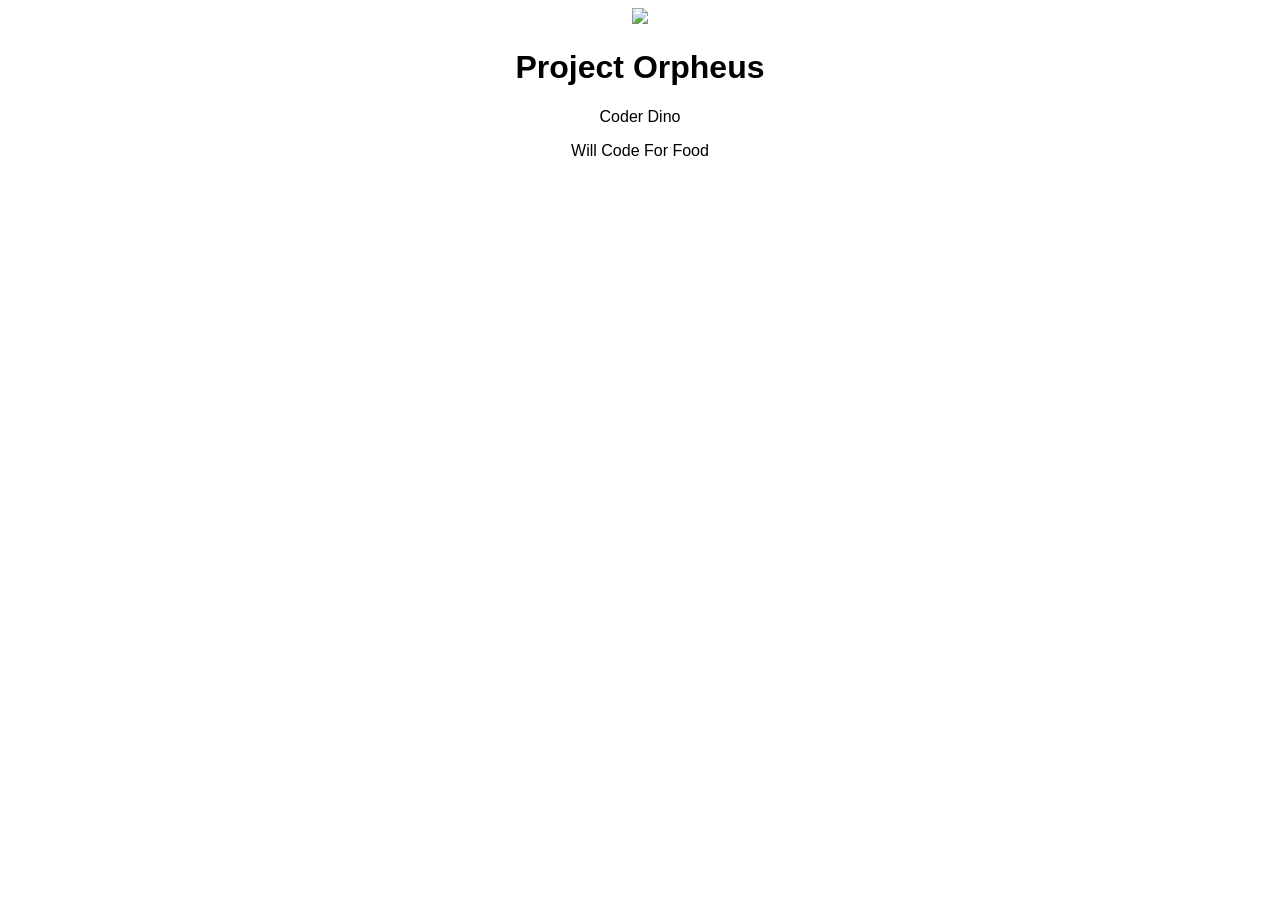
==== index.html @ 19b64f92 "Initial Commit" ====
<!DOCTYPE html>
<html>
    <head>
        <link rel="stylesheet" href="styles.css" />
    </head>
    <body>
        <img src="https://github.com/hackclub/dinosaurs/raw/master/smart_dinosaur_docs.png">
        <h1>Project Orpheus</h1>
        <p>Coder Dino </p>
        <p>Will Code For Food</p>
    </body>
</html>
---- styles.css ----
img {
    width: 200px;
}

body {
    text-align: center;
    font-family: Arial;
}
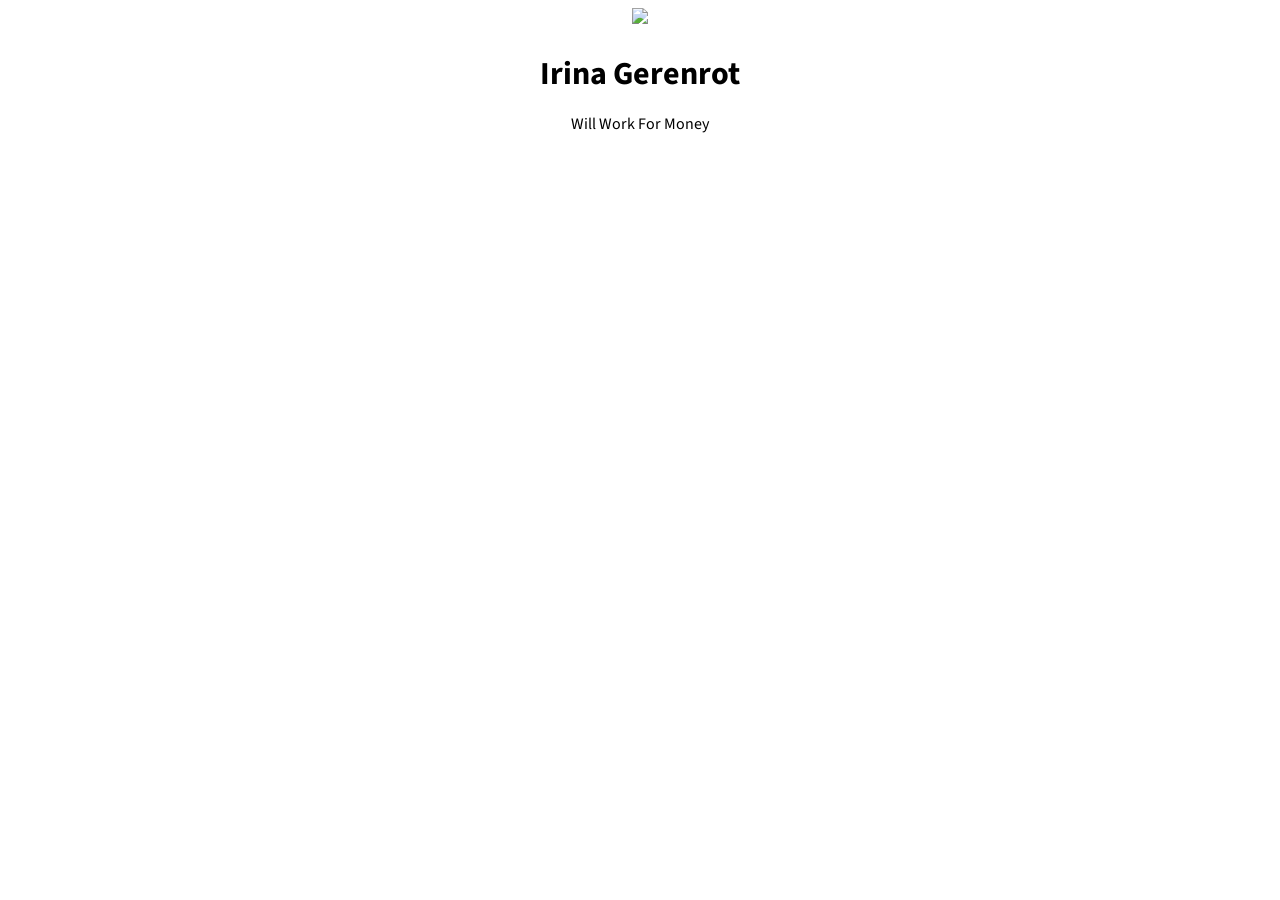
==== commit daa2ebf8: "added font" ====
--- a/index.html
+++ b/index.html
@@ -2,11 +2,11 @@
 <html>
     <head>
         <link rel="stylesheet" href="styles.css" />
+        <link href="https://fonts.googleapis.com/css?family=Source+Sans+Pro" rel="stylesheet" type="text/css">
     </head>
     <body>
-        <img src="https://github.com/hackclub/dinosaurs/raw/master/smart_dinosaur_docs.png">
-        <h1>Project Orpheus</h1>
-        <p>Coder Dino </p>
-        <p>Will Code For Food</p>
+        <img src="https://encrypted-tbn3.gstatic.com/images?q=tbn:ANd9GcTbrw6lGKgW5-spNDXEtL6no1FUiuKQ99W-SP9gG_QOxmdKliPMuQ">
+        <h1>Irina Gerenrot</h1>
+        <p>Will Work For Money</p>
     </body>
 </html>
--- a/styles.css
+++ b/styles.css
@@ -1,8 +1,12 @@
 img {
-    width: 200px;
+    width: 75%;
 }
 
 body {
     text-align: center;
-    font-family: Arial;
+    font-family: 'Source Sans Pro', sans-serif;
+}
+
+h1 {
+    -webkit-margin-after: .10em;
 }
